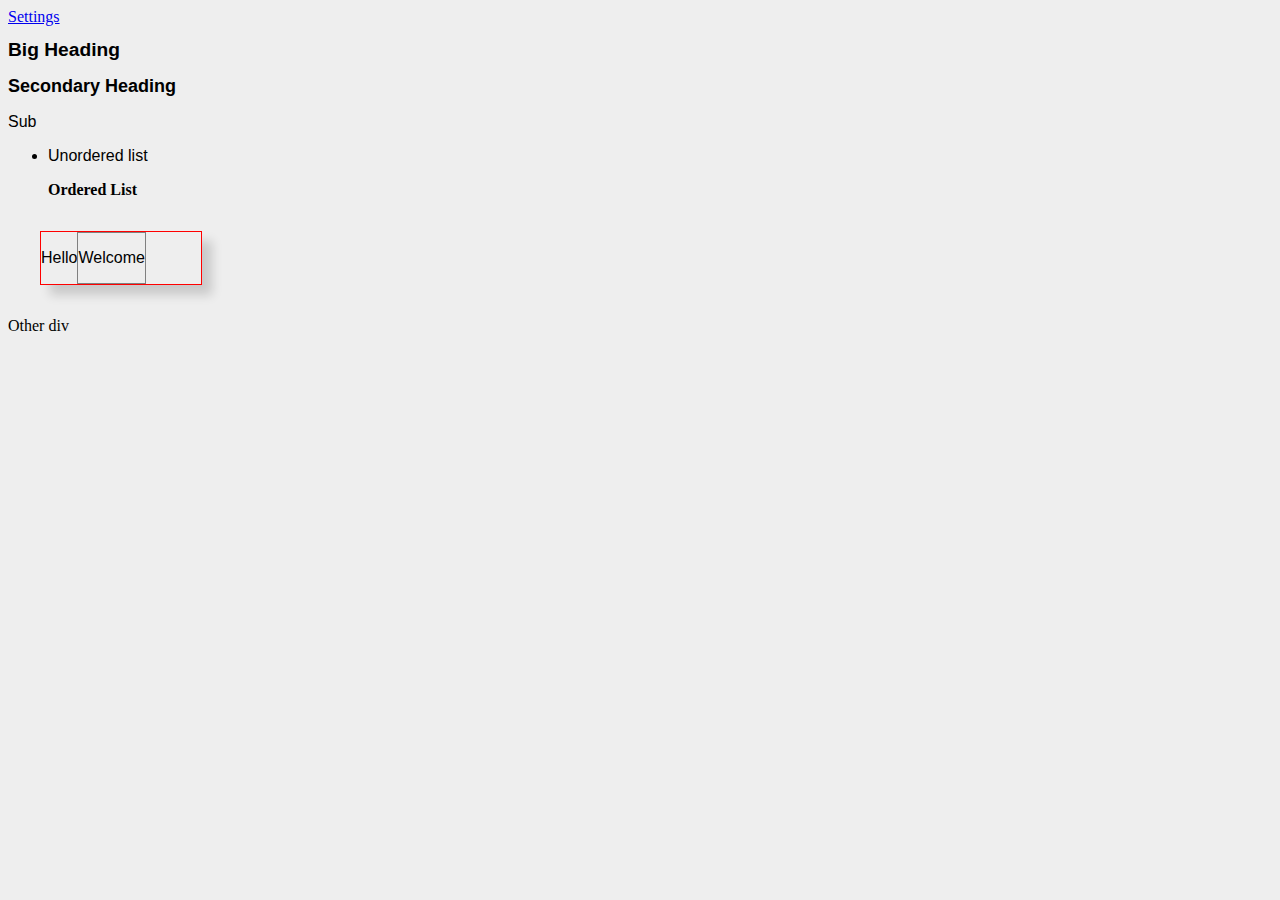
==== index.html @ 5522e40a "sass and docs" ====
<!DOCTYPE html>
<html lang="en">
  <head>
    <meta charset="UTF-8" />
    <meta http-equiv="X-UA-Compatible" content="IE=edge" />
    <meta name="viewport" content="width=device-width, initial-scale=1.0" />
    <link rel="stylesheet" href="./css/main.css" />
    <title>Document</title>
  </head>
  <body>
    <a href="./settings.html">Settings</a>
    <h1>Big Heading</h1>
    <h2>Secondary Heading</h2>
    <h3>Sub</h3>
    <ul>
      <li>Unordered list</li>
    </ul>
    <ol>
      <li>Ordered List</li>
    </ol>

    <div class="card active">
      <p>Hello</p>
      <div>
        <p>Welcome</p>
      </div>
    </div>
    <div class="outter-dicv">Other div</div>
  </body>
</html>
---- css/main.css ----
.card {
  box-shadow: 10px 10px 10px rgba(8, 8, 8, 0.1568627451);
  margin: 2rem;
  width: 10rem;
  display: flex;
  justify-content: flex-start;
  align-items: center;
}
.card.active {
  border: 1px solid red;
}
.card :hover {
  background-color: aliceblue;
}
.card p {
  font-family: Impact, Haettenschweiler, "Arial Narrow Bold", sans-serif;
}
.card div {
  border: 1px solid gray;
}

h1 {
  font-weight: 900;
  font-size: larger;
  font-family: "Segoe UI", Tahoma, Geneva, Verdana, sans-serif;
}

h2 {
  font-weight: 700;
  font-size: large;
  font-family: "Segoe UI", Tahoma, Geneva, Verdana, sans-serif;
}

h3 {
  font-weight: 500;
  font-size: medium;
  font-family: "Segoe UI", Tahoma, Geneva, Verdana, sans-serif;
}

p {
  font-family: Georgia, "Times New Roman", Times, serif;
}

input {
  box-shadow: 10px 10px 10px rgba(8, 8, 8, 0.1568627451);
}

ul {
  list-style: disc;
}
ul li {
  font-family: Verdana, Geneva, Tahoma, sans-serif;
}

ol {
  list-style: none;
}
ol li {
  font-weight: 700;
}

body {
  background-color: #eeeeee;
}
body .outter-div {
  border: 2px dashed darkgoldenrod;
}

/*# sourceMappingURL=main.css.map */
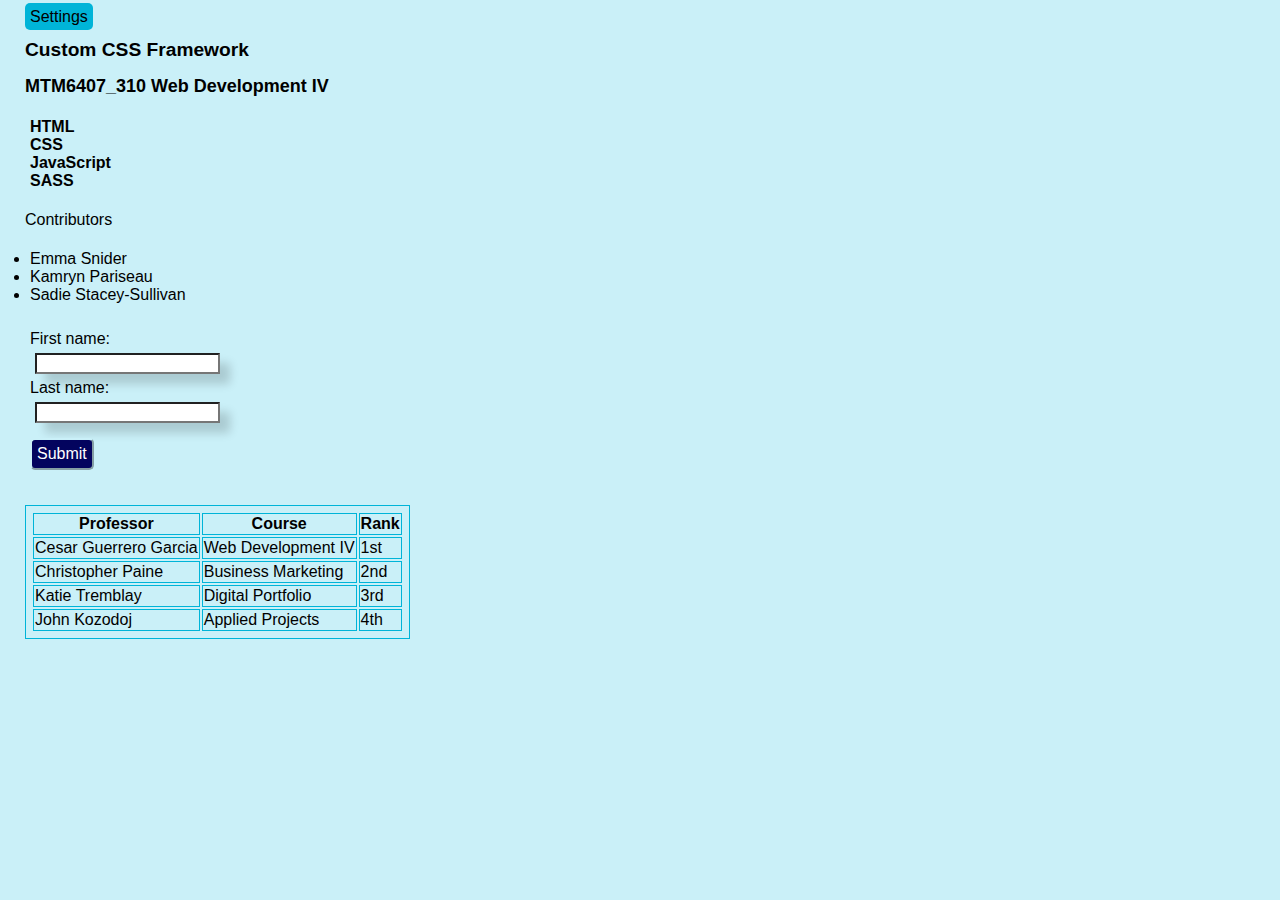
==== commit 73147b28: "Co-authored-by: pari0137 <pari0137@users.noreply.github.com>" ====
--- a/index.html
+++ b/index.html
@@ -5,26 +5,63 @@
     <meta http-equiv="X-UA-Compatible" content="IE=edge" />
     <meta name="viewport" content="width=device-width, initial-scale=1.0" />
     <link rel="stylesheet" href="./css/main.css" />
-    <title>Document</title>
+    <title>Custom CSS Framework</title>
   </head>
   <body>
-    <a href="./settings.html">Settings</a>
-    <h1>Big Heading</h1>
-    <h2>Secondary Heading</h2>
-    <h3>Sub</h3>
-    <ul>
-      <li>Unordered list</li>
-    </ul>
-    <ol>
-      <li>Ordered List</li>
+    <a href="./settings.html" class="padding">Settings</a>
+    <h1>Custom CSS Framework</h1>
+    <h2>MTM6407_310 Web Development IV</h2>
+   
+    <ol class="padding" class="margin">
+      <li>HTML</li>
+      <li>CSS</li>
+      <li>JavaScript</li>
+      <li>SASS</li>
     </ol>
 
-    <div class="card active">
-      <p>Hello</p>
-      <div>
-        <p>Welcome</p>
-      </div>
-    </div>
-    <div class="outter-dicv">Other div</div>
+    <h3>Contributors</h3>
+    <ul class="padding" class="margin">
+      <li>Emma Snider</li>
+      <li>Kamryn Pariseau</li>
+      <li>Sadie Stacey-Sullivan</li>
+    </ul>
+   
+    <form class="padding">
+      <label for="fname">First name:</label><br>
+      <input type="text" id="fname" name="fname"><br>
+      <label for="lname">Last name:</label><br>
+      <input type="text" id="lname" name="lname">
+    </form>
+
+    <button class="padding">Submit</button>
+
+    <table class="padding" class="margin">
+      <tr>
+        <th>Professor</th>
+        <th>Course</th>
+        <th>Rank</th>
+      </tr>
+      <tr>
+        <td>Cesar Guerrero Garcia </td>
+        <td>Web Development IV</td>
+        <td>1st</td>
+      </tr>
+      <tr>
+        <td>Christopher Paine</td>
+        <td>Business Marketing</td>
+        <td>2nd</td>
+      </tr>
+      <tr>
+        <td>Katie Tremblay</td>
+        <td>Digital Portfolio</td>
+        <td>3rd</td>
+      </tr>
+      <tr>
+        <td>John Kozodoj </td>
+        <td>Applied Projects</td>
+        <td>4th</td>
+      </tr>
+    </table>
+
   </body>
 </html>
--- a/css/main.css
+++ b/css/main.css
@@ -1,40 +1,32 @@
-.card {
-  box-shadow: 10px 10px 10px rgba(8, 8, 8, 0.1568627451);
-  margin: 2rem;
-  width: 10rem;
-  display: flex;
-  justify-content: flex-start;
-  align-items: center;
+a {
+  text-decoration: none;
+  color: black;
+  border-radius: 5px;
+  font-size: medium;
+  background-color: #00B4D8;
 }
-.card.active {
-  border: 1px solid red;
-}
-.card :hover {
-  background-color: aliceblue;
-}
-.card p {
-  font-family: Impact, Haettenschweiler, "Arial Narrow Bold", sans-serif;
-}
-.card div {
-  border: 1px solid gray;
+a:hover {
+  color: #CAF0F8;
+  background-color: #03045E;
+  
 }
 
 h1 {
   font-weight: 900;
   font-size: larger;
-  font-family: "Segoe UI", Tahoma, Geneva, Verdana, sans-serif;
+  font-family: "Optima", Tahoma, Geneva, Verdana, sans-serif;
 }
 
 h2 {
-  font-weight: 700;
+  font-weight: 600;
   font-size: large;
-  font-family: "Segoe UI", Tahoma, Geneva, Verdana, sans-serif;
+  font-family: "Optima", Tahoma, Geneva, Verdana, sans-serif;
 }
 
 h3 {
-  font-weight: 500;
+  font-weight: 400;
   font-size: medium;
-  font-family: "Segoe UI", Tahoma, Geneva, Verdana, sans-serif;
+  font-family: "Optima", Tahoma, Geneva, Verdana, sans-serif;
 }
 
 p {
@@ -43,6 +35,7 @@
 
 input {
   box-shadow: 10px 10px 10px rgba(8, 8, 8, 0.1568627451);
+  margin: 5px;
 }
 
 ul {
@@ -59,11 +52,88 @@
   font-weight: 700;
 }
 
+button {
+  background-color: #03045E;
+  color: white;
+  border-color: #CAF0F8;
+  border-radius: 5px;
+  margin: 5px;
+  font-size: medium;
+}
+
+button:hover {
+  color: white;
+  background-color: #00B4D8;
+}
+table, th, td {
+  border: 1px solid #00B4D8;
+  margin-top: 30px;
+}
+
 body {
-  background-color: #eeeeee;
+  margin-left: 25px;
+  background-color: #CAF0F8;
+  font-family: Verdana, Geneva, Tahoma, sans-serif;
 }
 body .outter-div {
   border: 2px dashed darkgoldenrod;
 }
 
+
+/*UTILITY CLASSES*/
+
+
+.padding {
+  padding: 5px;
+}
+
+.margin {
+  margin: 5px;
+}
+
+.pink10 {
+  color:#FFC6D7;
+  font-weight: 1000;
+  font-size: larger;
+  margin: 10px;
+  padding: 10px;
+  border: 2px #FF759F;
+  border-radius: 10px;
+}
+
+.purple15 {
+  color:#E9C9F2;
+  font-weight: 1000;
+  font-size: larger;
+  margin: 15px;
+  padding: 15px;
+  border: 4px #611F73;
+  border-radius: 15px;
+}
+
 /*# sourceMappingURL=main.css.map */
+
+/*
+
+BLUE
+#03045E
+#00B4D8
+#0077B6
+#90E0EF
+#CAF0F8
+
+PINK
+#FF759F
+#FFA0BD
+#FFC6D7
+#FFE5EC
+#FFF8F9
+
+PURPLE
+#611F73
+#76278C
+#A33FBF
+#C98FD9
+#E9C9F2
+
+*/